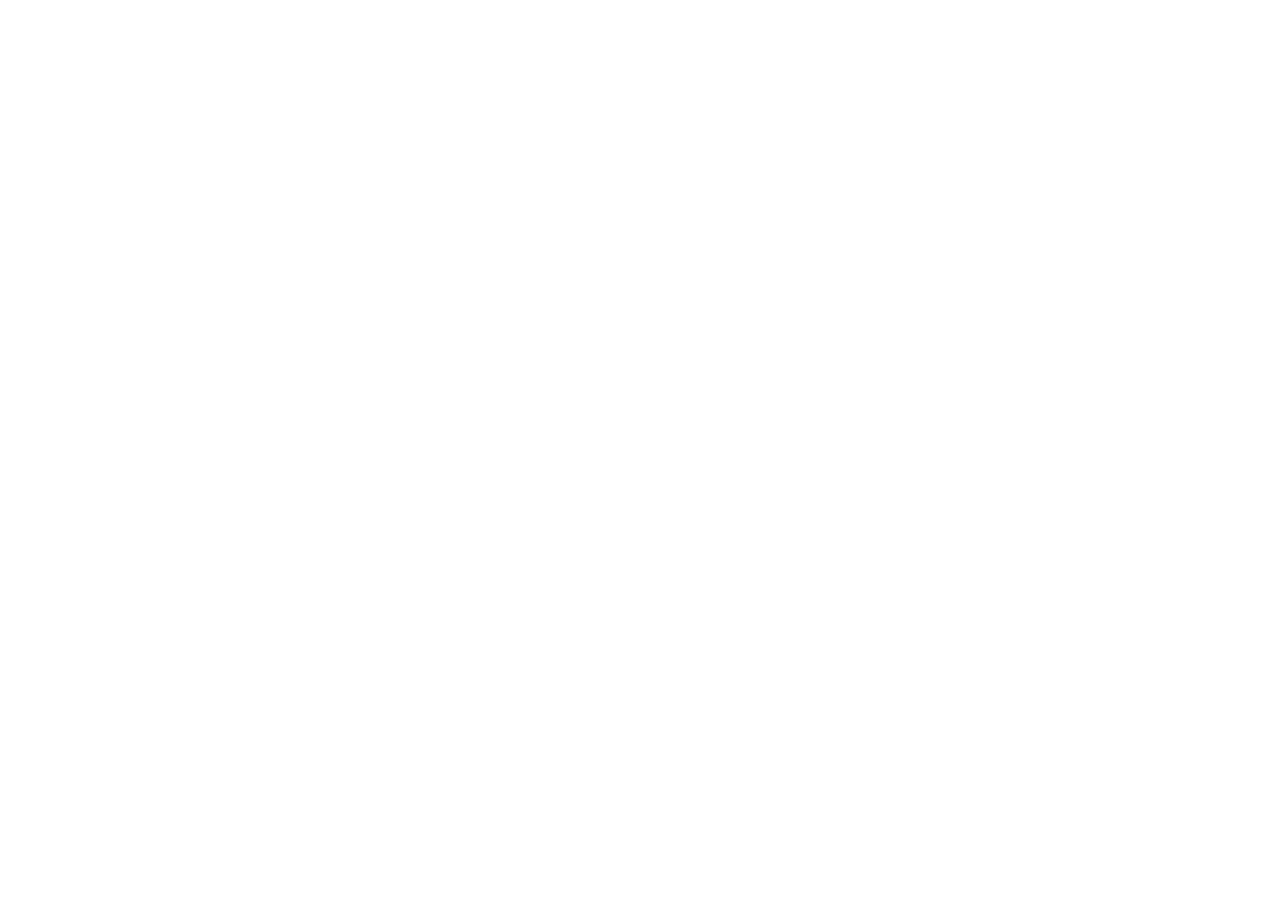
==== index.html @ 0b1bf437 "Create basic skeleton and files/folders" ====
<!DOCTYPE html>
<html lang="en">
<head>
    <meta charset="UTF-8">
    <meta name="viewport" content="width=device-width, initial-scale=1.0">
    <meta http-equiv="X-UA-Compatible" content="ie=edge">
    <!-- Reset CSS -->
    <link rel="stylesheet" type="text/css" href="assets/css/reset.css">
    <!-- Bootstrap 4 -->
    <link rel="stylesheet" href="https://stackpath.bootstrapcdn.com/bootstrap/4.3.1/css/bootstrap.min.css" integrity="sha384-ggOyR0iXCbMQv3Xipma34MD+dH/1fQ784/j6cY/iJTQUOhcWr7x9JvoRxT2MZw1T" crossorigin="anonymous">
    <script src="https://code.jquery.com/jquery-3.3.1.slim.min.js" integrity="sha384-q8i/X+965DzO0rT7abK41JStQIAqVgRVzpbzo5smXKp4YfRvH+8abtTE1Pi6jizo" crossorigin="anonymous"></script>
    <script src="https://cdnjs.cloudflare.com/ajax/libs/popper.js/1.14.7/umd/popper.min.js" integrity="sha384-UO2eT0CpHqdSJQ6hJty5KVphtPhzWj9WO1clHTMGa3JDZwrnQq4sF86dIHNDz0W1" crossorigin="anonymous"></script>
    <script src="https://stackpath.bootstrapcdn.com/bootstrap/4.3.1/js/bootstrap.min.js" integrity="sha384-JjSmVgyd0p3pXB1rRibZUAYoIIy6OrQ6VrjIEaFf/nJGzIxFDsf4x0xIM+B07jRM" crossorigin="anonymous"></script>
    <!-- Style sheet -->
    <link rel="stylesheet" type="text/css" href="assets/css/style.css">

    <title>unit 4 game</title>
</head>
<body>
    
</body>
</html>
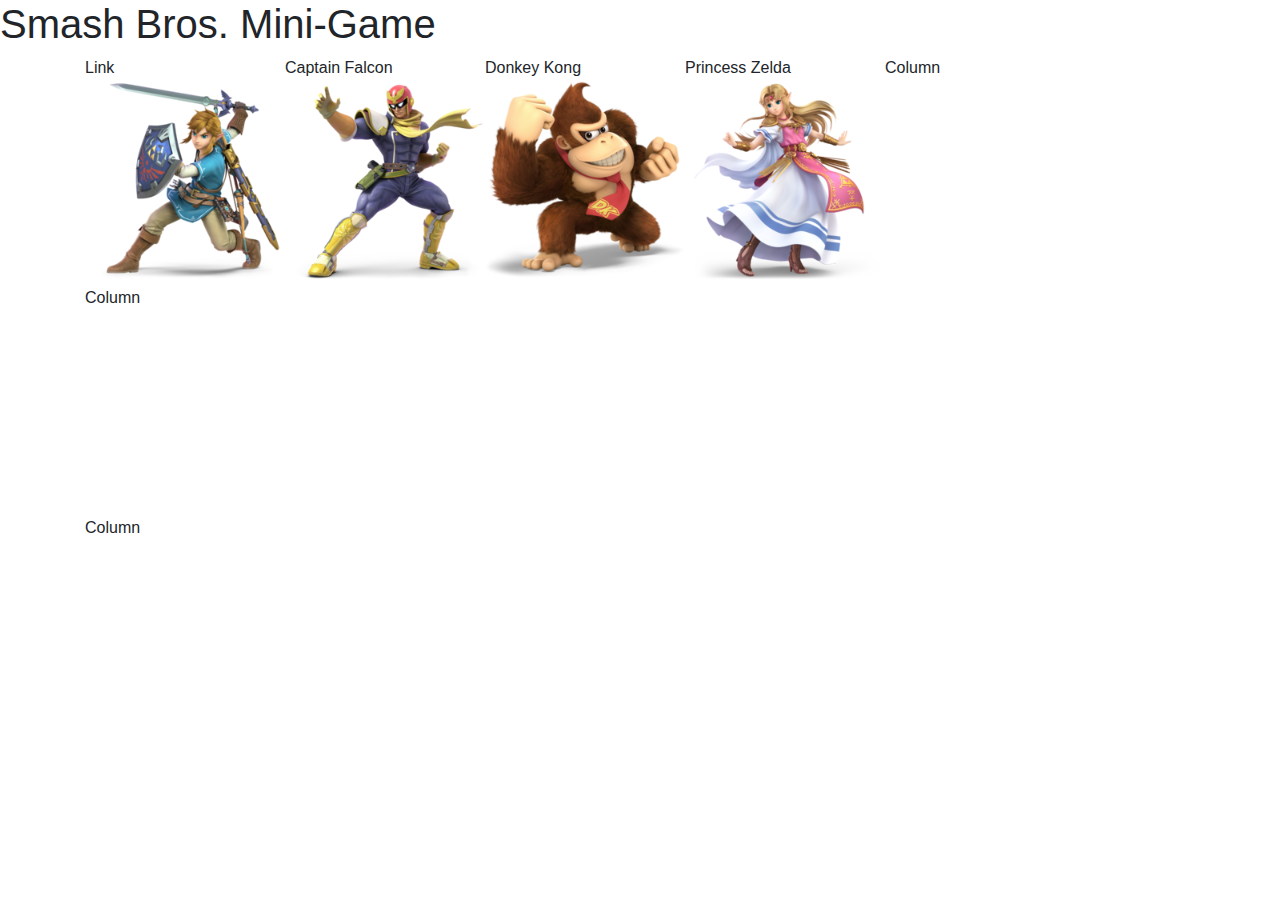
==== commit e63a0b26: "started on some game functionaility, bootstrap grids and making fighers on screen" ====
--- a/index.html
+++ b/index.html
@@ -17,6 +17,24 @@
     <title>unit 4 game</title>
 </head>
 <body>
-    
+    <header class="h1">Smash Bros. Mini-Game</header>
+
+    <div class="container">
+        <div class="row characterZones">
+          <div class="col" id="topRow">Column</div>
+        </div>
+        <div class="row characterZones" id="midRow">
+            <div class="col">Column</div>
+        </div>
+        <div class="row characterZones" id="botRow">
+            <div class="col">Column</div>
+        </div>
+    </div>
+
+    <!-- jQuery Library -->
+    <script src="https://ajax.googleapis.com/ajax/libs/jquery/3.3.1/jquery.min.js"></script>
+    <!-- javascript file for game -->
+    <script type="text/javascript" src="assets/javascript/javascript.js"></script>
+
 </body>
 </html>--- a/assets/css/style.css
+++ b/assets/css/style.css
@@ -0,0 +1,14 @@
+.characterZones {
+    height: 230px;
+}
+
+.fighter {
+    height: 200px;
+    width: 200px;
+    float: left;
+}
+
+#fighterImage {
+    height: 200px;
+    width: 200px;
+}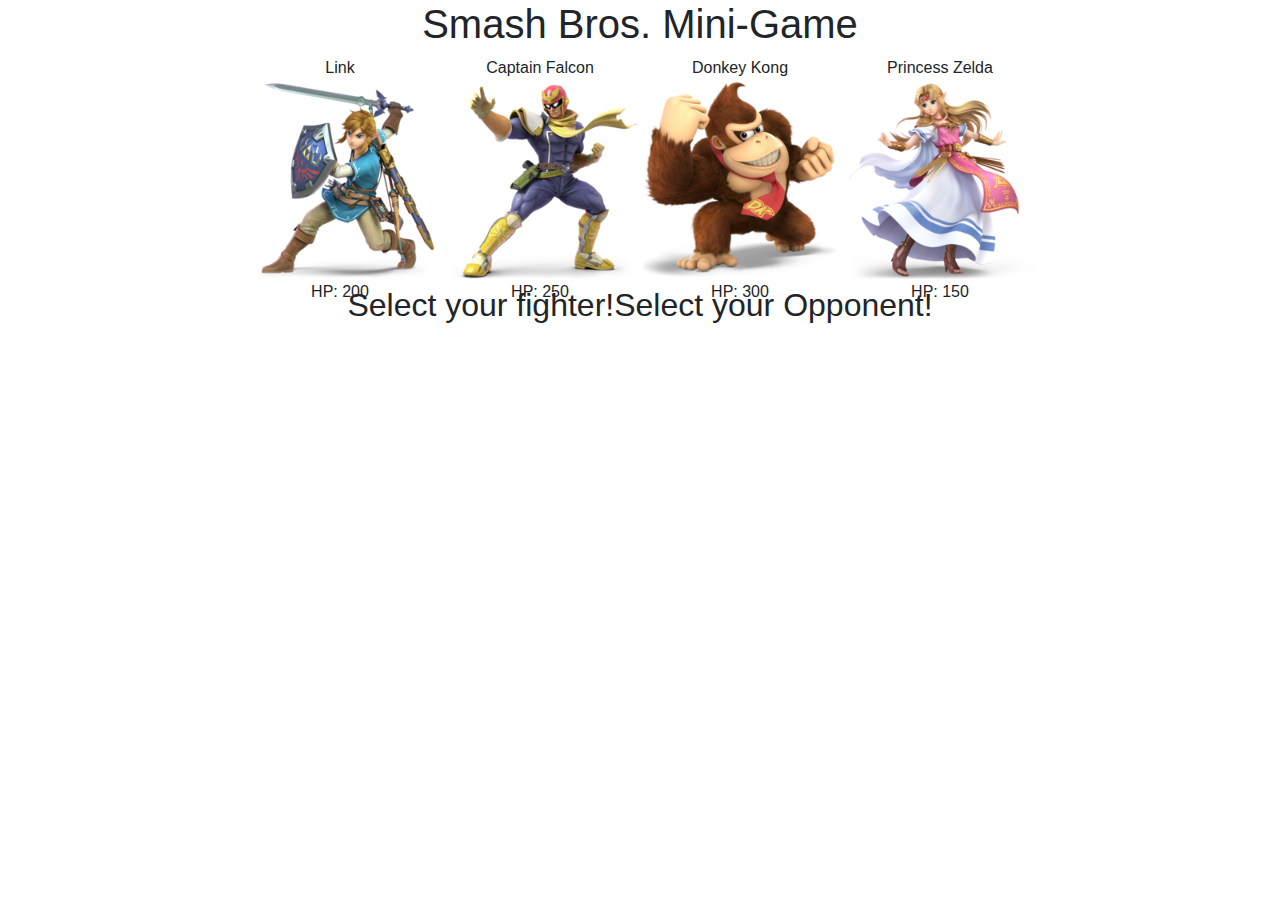
==== commit 1ced2a01: "finished more of the game: styling, text prompts, and game functionaltity to choose your character" ====
--- a/index.html
+++ b/index.html
@@ -17,17 +17,21 @@
     <title>unit 4 game</title>
 </head>
 <body>
-    <header class="h1">Smash Bros. Mini-Game</header>
+    <header class="h1 text-center">Smash Bros. Mini-Game</header>
 
     <div class="container">
         <div class="row characterZones">
-          <div class="col" id="topRow">Column</div>
+          <div class="col d-flex justify-content-center" id="topRow"></div>
         </div>
         <div class="row characterZones" id="midRow">
-            <div class="col">Column</div>
+            <div class="col d-flex justify-content-center">
+                <div id="selectFighter" class="h2 text-center">Select your fighter!</div>
+                <div id="selectEnemy" class="h2 text-center">Select your Opponent!</div>
+            </div>
+
         </div>
-        <div class="row characterZones" id="botRow">
-            <div class="col">Column</div>
+        <div class="row characterZones">
+            <div class="col d-flex justify-content-center" id="botRow"></div>
         </div>
     </div>
 
--- a/assets/css/style.css
+++ b/assets/css/style.css
@@ -5,10 +5,25 @@
 .fighter {
     height: 200px;
     width: 200px;
-    float: left;
 }
 
-#fighterImage {
+.fighterImage {
     height: 200px;
     width: 200px;
+}
+
+#selectEnemy {
+    display: none;
+}
+
+.rowTitles {
+    width: 100%;
+}
+
+.yourFighter {
+    border: 2px solid blue;
+}
+
+.enemyFighters {
+    border: 2px solid red;
 }